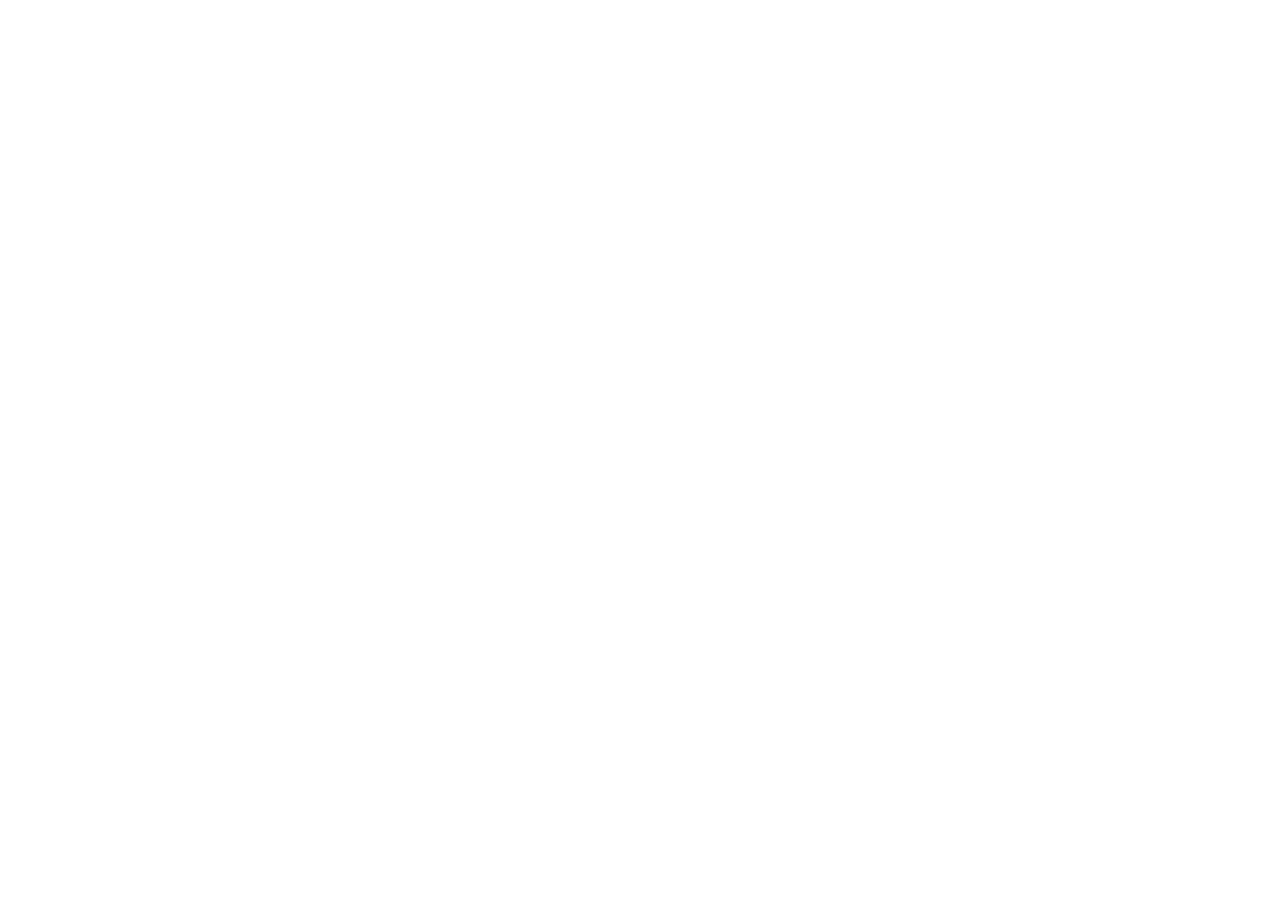
==== index.html @ 2b2cfd79 "initial commit" ====
<!DOCTYPE html>
<html lang="en">
<head>
    <meta charset="UTF-8">
    <meta http-equiv="X-UA-Compatible" content="IE=edge">
    <meta name="viewport" content="width=device-width, initial-scale=1.0">
    <title>12Bool</title>

    <link rel="stylesheet" href="css/12bool.css">
    <link rel="stylesheet" href="css/style.css">
</head>
<body>
    <div>
        <h4></h4>
        
    </div>

    <div>
        <h4></h4>

    </div>
</body>
</html>
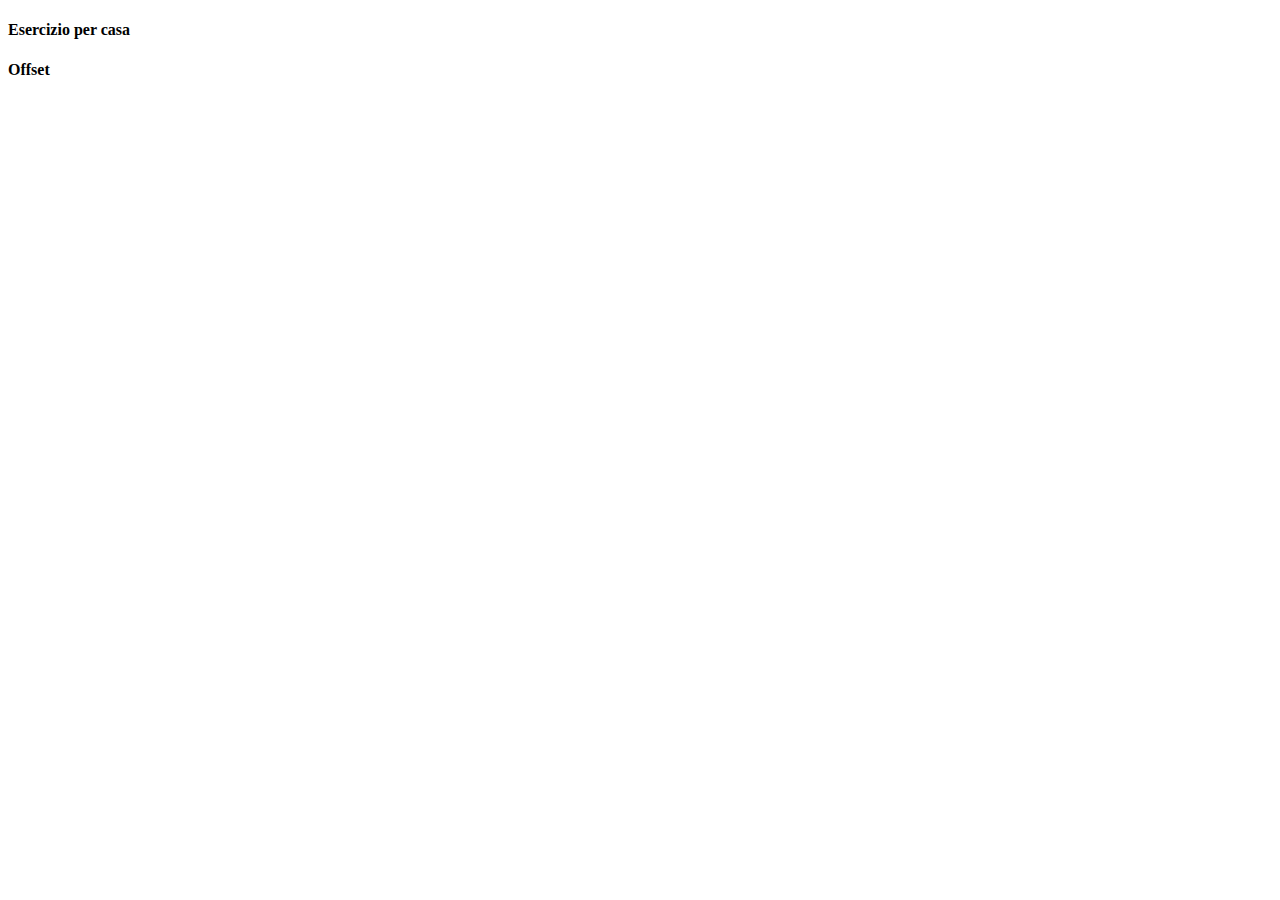
==== commit d53eb326: "done html" ====
--- a/index.html
+++ b/index.html
@@ -11,12 +11,42 @@
 </head>
 <body>
     <div>
-        <h4></h4>
-        
+        <h4>Esercizio per casa</h4>
+
+        <!-- 6 testo -->
+        <div class="row"></div>
+        <div class="row"></div>
+        <div class="row"></div>
+        <div class="row"></div>
+        <div class="row"></div>
+        <div class="row"></div>
+
+        <!-- 7 -->
+        <div class="row"></div>
+        <div class="row"></div>
+        <div class="row"></div>
+        <div class="row"></div>
+        <div class="row"></div>
+        <div class="row"></div>
+        <div class="row"></div>
+
     </div>
 
     <div>
-        <h4></h4>
+        <h4>Offset</h4>
+
+        <!-- 11 -->
+        <div class="row"></div>
+        <div class="row"></div>
+        <div class="row"></div>
+        <div class="row"></div>
+        <div class="row"></div>
+        <div class="row"></div>
+        <div class="row"></div>
+        <div class="row"></div>
+        <div class="row"></div>
+        <div class="row"></div>
+        <div class="row"></div>
 
     </div>
 </body>
--- a/css/12bool.css
+++ b/css/12bool.css
@@ -0,0 +1,5 @@
+.container {
+    
+}
+
+
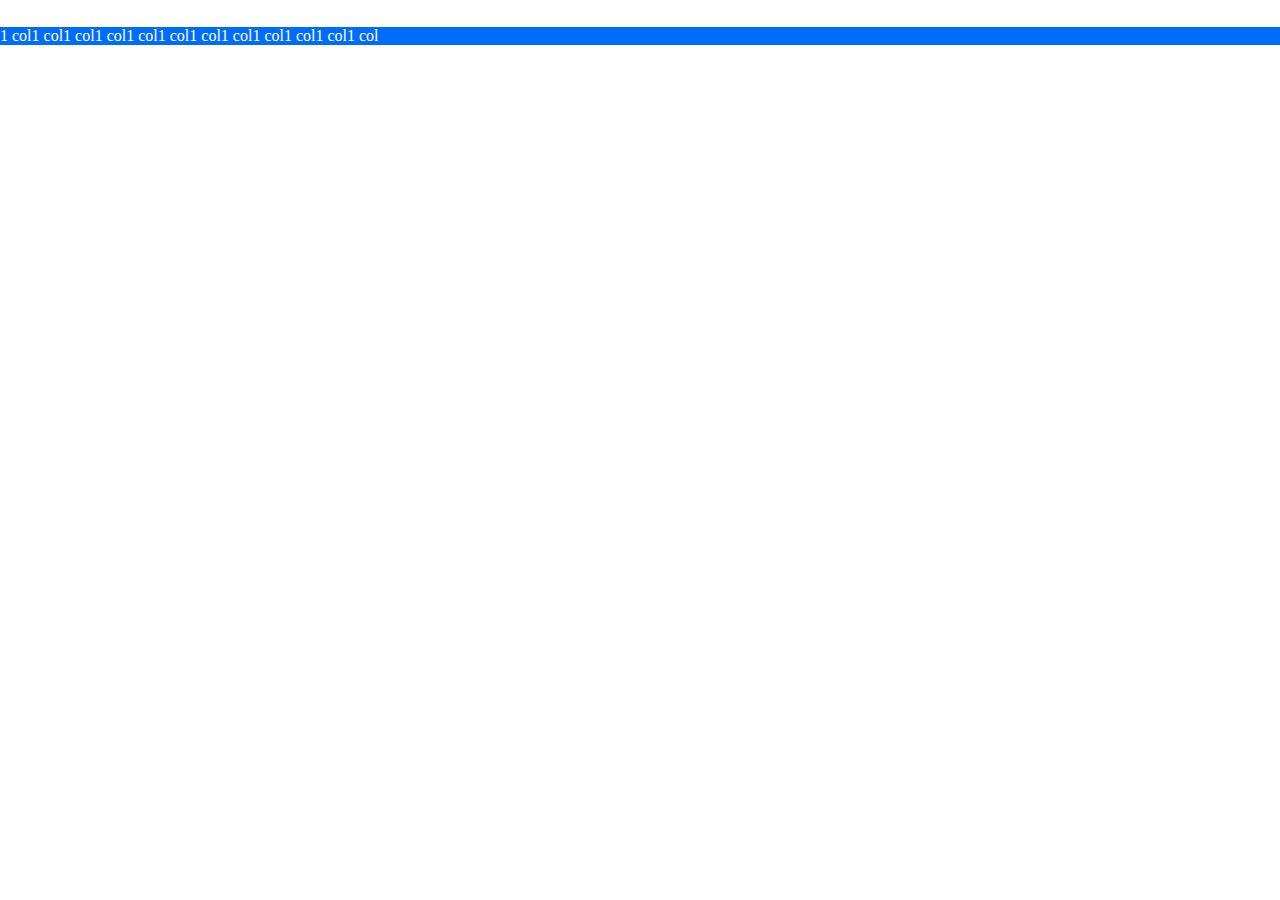
==== commit 1a890109: "push ore 18" ====
--- a/index.html
+++ b/index.html
@@ -11,10 +11,59 @@
 </head>
 <body>
     <div>
-        <h4>Esercizio per casa</h4>
+        <h2>Esercizio per casa</h2>
 
         <!-- 6 testo -->
-        <div class="row"></div>
+        <div class="row col-12 blue">
+            <div class="col">
+                1 col
+            </div>
+
+            <div class="col">
+                1 col
+            </div>
+
+            <div class="col">
+                1 col
+            </div>
+
+            <div class="col">
+                1 col
+            </div>
+
+            <div class="col">
+                1 col
+            </div>
+
+            <div class="col">
+                1 col
+            </div>
+
+            <div class="col">
+                1 col
+            </div>
+
+            <div class="col">
+                1 col
+            </div>
+
+            <div class="col">
+                1 col
+            </div>
+
+            <div class="col">
+                1 col
+            </div>
+
+            <div class="col">
+                1 col
+            </div>
+
+            <div class="col">
+                1 col
+            </div>
+        </div>
+
         <div class="row"></div>
         <div class="row"></div>
         <div class="row"></div>
@@ -33,7 +82,7 @@
     </div>
 
     <div>
-        <h4>Offset</h4>
+        <h2>Offset</h2>
 
         <!-- 11 -->
         <div class="row"></div>
--- a/css/12bool.css
+++ b/css/12bool.css
@@ -1,5 +1,11 @@
 .container {
-    
+    width: 100%;
+    margin: 0 auto;
 }
 
+.row {
+    display: flex;
+    flex-direction: row;
+    flex-wrap: wrap;
+}
 
--- a/css/style.css
+++ b/css/style.css
@@ -0,0 +1,24 @@
+/* reset */
+* {
+    margin: 0;
+    padding: 0;
+    box-sizing: border-box;
+}
+
+body {
+    background-color: white;
+    color: white;
+}
+
+.blue {
+    background-color: #006cfa;
+}
+
+.green {
+    background-color: lightgreen;
+}
+
+.col {
+    float: left;
+
+}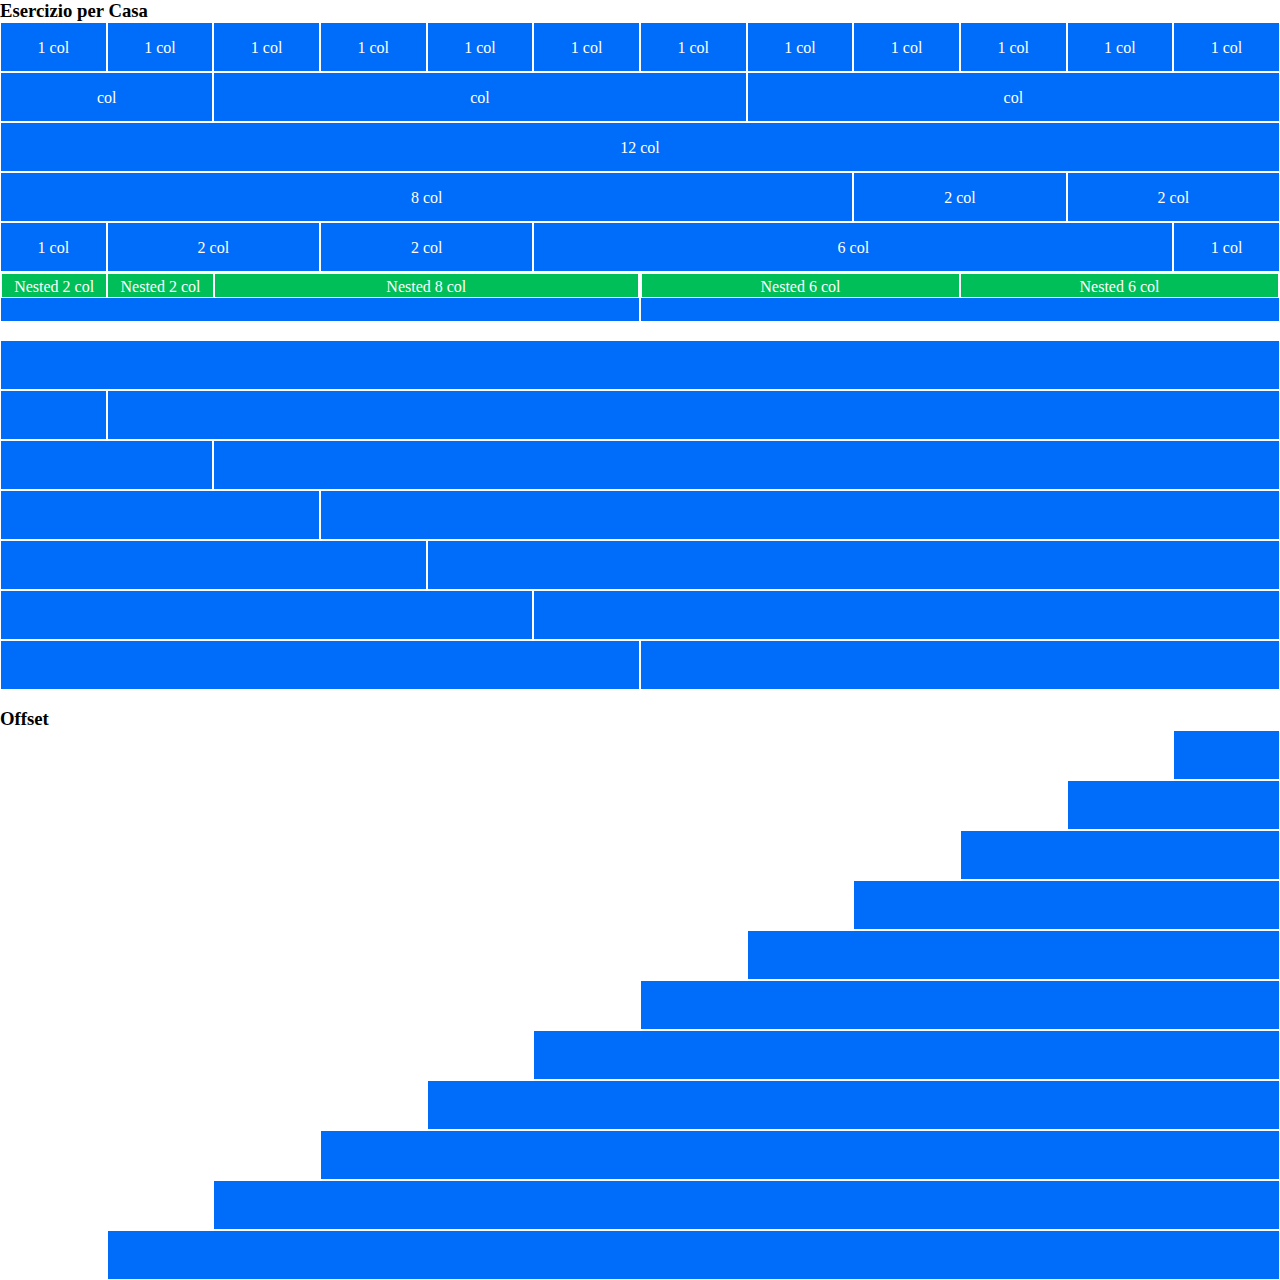
==== commit 210e4884: "esercizio completo" ====
--- a/index.html
+++ b/index.html
@@ -10,93 +10,275 @@
     <link rel="stylesheet" href="css/style.css">
 </head>
 <body>
-    <div>
-        <h2>Esercizio per casa</h2>
-
-        <!-- 6 testo -->
-        <div class="row col-12 blue">
-            <div class="col">
-                1 col
+    <h3>Esercizio per Casa</h3>
+
+    <div class="row">
+        <div class="col-xs-1">
+            <div class="box">1 col</div>
+        </div>
+        <div class="col-xs-1">
+            <div class="box">1 col</div>
+        </div>
+        <div class="col-xs-1">
+            <div class="box">1 col</div>
+        </div>
+        <div class="col-xs-1">
+            <div class="box">1 col</div>
+        </div>
+        <div class="col-xs-1">
+            <div class="box">1 col</div>
+        </div>
+        <div class="col-xs-1">
+            <div class="box">1 col</div>
+        </div>
+        <div class="col-xs-1">
+            <div class="box">1 col</div>
+        </div>
+        <div class="col-xs-1">
+            <div class="box">1 col</div>
+        </div>
+        <div class="col-xs-1">
+            <div class="box">1 col</div>
+        </div>
+        <div class="col-xs-1">
+            <div class="box">1 col</div>
+        </div>
+        <div class="col-xs-1">
+            <div class="box">1 col</div>
+        </div>
+        <div class="col-xs-1">
+            <div class="box">1 col</div>
+        </div>
+    </div>
+
+    <div class="row">
+        <div class="col-xs-2">
+            <div class="box">col</div>
+        </div>
+        <div class="col-xs-5">
+            <div class="box">col</div>
+        </div>
+        <div class="col-xs-5">
+            <div class="box">col</div>
+        </div>
+    </div>
+
+    <div class="row">
+        <div class="col-xs-12">
+            <div class="box">12 col</div>
+        </div>
+    </div>
+
+    <div class="row">
+        <div class="col-xs-8">
+            <div class="box">8 col</div>
+        </div>
+        <div class="col-xs-2">
+            <div class="box">2 col</div>
+        </div>
+        <div class="col-xs-2">
+            <div class="box">2 col</div>
+        </div>
+    </div>
+
+    <div class="row">
+        <div class="col-xs-1">
+            <div class="box">1 col</div>
+        </div>
+        <div class="col-xs-2">
+            <div class="box">2 col</div>
+        </div>
+        <div class="col-xs-2">
+            <div class="box">2 col</div>
+        </div>
+        <div class="col-xs-6">
+            <div class="box">6 col</div>
+        </div>
+        <div class="col-xs-1">
+            <div class="box">1 col</div>
+        </div>
+    </div>
+
+    <div class="row">
+        <div class="col-xs-6">
+            <div class="box row">
+                <div class="col-xs-2">
+                    <div class="box-small">Nested 2 col</div>
+                </div>
+                <div class="col-xs-2">
+                    <div class="box-small"> Nested 2 col</div>
+                </div>
+                <div class="col-xs-8">
+                    <div class="box-small">Nested 8 col</div>
+                </div>
             </div>
-
-            <div class="col">
-                1 col
+        </div>
+        <div class="col-xs-6">
+            <div class="box row">
+                <div class="col-xs-6">
+                    <div class="box-small">Nested 6 col</div>
+                </div>
+                <div class="col-xs-6">
+                    <div class="box-small">Nested 6 col</div>
+                </div>
             </div>
-
-            <div class="col">
-                1 col
-            </div>
-
-            <div class="col">
-                1 col
-            </div>
-
-            <div class="col">
-                1 col
-            </div>
-
-            <div class="col">
-                1 col
-            </div>
-
-            <div class="col">
-                1 col
-            </div>
-
-            <div class="col">
-                1 col
-            </div>
-
-            <div class="col">
-                1 col
-            </div>
-
-            <div class="col">
-                1 col
-            </div>
-
-            <div class="col">
-                1 col
-            </div>
-
-            <div class="col">
-                1 col
-            </div>
-        </div>
-
-        <div class="row"></div>
-        <div class="row"></div>
-        <div class="row"></div>
-        <div class="row"></div>
-        <div class="row"></div>
-
-        <!-- 7 -->
-        <div class="row"></div>
-        <div class="row"></div>
-        <div class="row"></div>
-        <div class="row"></div>
-        <div class="row"></div>
-        <div class="row"></div>
-        <div class="row"></div>
-
-    </div>
-
-    <div>
-        <h2>Offset</h2>
-
-        <!-- 11 -->
-        <div class="row"></div>
-        <div class="row"></div>
-        <div class="row"></div>
-        <div class="row"></div>
-        <div class="row"></div>
-        <div class="row"></div>
-        <div class="row"></div>
-        <div class="row"></div>
-        <div class="row"></div>
-        <div class="row"></div>
-        <div class="row"></div>
-
-    </div>
+        </div>
+    </div>
+
+    <br>
+
+    <!-- Middle -->
+    <div class="row">
+        <div class="col-xs-12">
+            <div class="box"></div>
+        </div>
+    </div>
+
+    <div class="row">
+        <div class="col-xs-1">
+            <div class="box"></div>
+        </div>
+        <div class="col-xs-11">
+            <div class="box"></div>
+        </div>
+    </div>
+
+    <div class="row">
+        <div class="col-xs-2">
+            <div class="box"></div>
+        </div>
+        <div class="col-xs-10">
+            <div class="box"></div>
+        </div>
+    </div>
+
+    <div class="row">
+        <div class="col-xs-3">
+            <div class="box"></div>
+        </div>
+        <div class="col-xs-9">
+            <div class="box"></div>
+        </div>
+    </div>
+
+    <div class="row">
+        <div class="col-xs-4">
+            <div class="box"></div>
+        </div>
+        <div class="col-xs-8">
+            <div class="box"></div>
+        </div>
+    </div>
+
+    <div class="row">
+        <div class="col-xs-5">
+            <div class="box"></div>
+        </div>
+        <div class="col-xs-7">
+            <div class="box"></div>
+        </div>
+    </div>
+
+    <div class="row">
+        <div class="col-xs-6">
+            <div class="box"></div>
+        </div>
+        <div class="col-xs-6">
+            <div class="box"></div>
+        </div>
+    </div>
+
+    <br>
+
+    <h3>Offset</h3>
+    
+    <div class="row">
+        <div class="col-xs-offset-11">
+        </div>
+        <div class="col-xs-1">
+            <div class="box"></div>
+        </div>
+    </div>
+
+    <div class="row">
+        <div class="col-xs-offset-10">
+        </div>
+        <div class="col-xs-2">
+            <div class="box"></div>
+        </div>
+    </div>
+
+    <div class="row">
+        <div class="col-xs-offset-9">
+        </div>
+        <div class="col-xs-3">
+            <div class="box"></div>
+        </div>
+    </div>
+
+    <div class="row">
+        <div class="col-xs-offset-8">
+        </div>
+        <div class="col-xs-4">
+            <div class="box"></div>
+        </div>
+    </div>
+
+    <div class="row">
+        <div class="col-xs-offset-7">
+        </div>
+        <div class="col-xs-5">
+            <div class="box"></div>
+        </div>
+    </div>
+
+    <div class="row">
+        <div class="col-xs-offset-6">
+        </div>
+        <div class="col-xs-6">
+            <div class="box"></div>
+        </div>
+    </div>
+
+    <div class="row">
+        <div class="col-xs-offset-5">
+        </div>
+        <div class="col-xs-7">
+            <div class="box"></div>
+        </div>
+    </div>
+
+    <div class="row">
+        <div class="col-xs-offset-4">
+        </div>
+        <div class="col-xs-8">
+            <div class="box"></div>
+        </div>
+    </div>
+
+    <div class="row">
+        <div class="col-xs-offset-3">
+        </div>
+        <div class="col-xs-9">
+            <div class="box"></div>
+        </div>
+    </div>
+
+    <div class="row">
+        <div class="col-xs-offset-2">
+        </div>
+        <div class="col-xs-10">
+            <div class="box"></div>
+        </div>
+    </div>
+
+    <div class="row">
+        <div class="col-xs-offset-1">
+        </div>
+        <div class="col-xs-11">
+            <div class="box"></div>
+        </div>
+    </div>
+
 </body>
 </html>--- a/css/12bool.css
+++ b/css/12bool.css
@@ -1,3 +1,11 @@
+/* 12 Bool CSS GRID Framework */
+/* reset */
+* {
+    margin: 0;
+    padding: 0;
+    box-sizing: border-box;
+}
+
 .container {
     width: 100%;
     margin: 0 auto;
@@ -9,3 +17,762 @@
     flex-wrap: wrap;
 }
 
+[class*="col-"] {
+    flex: 0 0 auto;
+}
+
+.col-1 {
+    flex-basis: calc((100% / 12) * 1);
+    max-width: calc((100% / 12) * 1);
+}
+
+.col-2 {
+    flex-basis: calc((100% / 12) * 2);
+    max-width: calc((100% / 12) * 2);
+}
+
+.col-3 {
+    flex-basis: calc((100% / 12) * 3);
+    max-width: calc((100% / 12) * 3);
+}
+
+.col-4 {
+    flex-basis: calc((100% / 12) * 4);
+    max-width: calc((100% / 12) * 4);
+}
+
+.col-5 {
+    flex-basis: calc((100% / 12) * 5);
+    max-width: calc((100% / 12) * 5);
+}
+
+.col-6 {
+    flex-basis: calc((100% / 12) * 6);
+    max-width: calc((100% / 12) * 6);
+}
+
+.col-6 {
+    flex-basis: calc((100% / 12) * 6);
+    max-width: calc((100% / 12) * 6);
+}
+
+.col-6 {
+    flex-basis: calc((100% / 12) * 6);
+    max-width: calc((100% / 12) * 6);
+}
+
+.col-7 {
+    flex-basis: calc((100% / 12) * 7);
+    max-width: calc((100% / 12) * 7);
+}
+
+.col-7 {
+    flex-basis: calc((100% / 12) * 7);
+    max-width: calc((100% / 12) * 7);
+}
+
+.col-8 {
+    flex-basis: calc((100% / 12) * 8);
+    max-width: calc((100% / 12) * 8);
+}
+
+.col-9 {
+    flex-basis: calc((100% / 12) * 9);
+    max-width: calc((100% / 12) * 9);
+}
+
+.col-10 {
+    flex-basis: calc((100% / 12) * 10);
+    max-width: calc((100% / 12) * 10);
+}
+
+.col-11 {
+    flex-basis: calc((100% / 12) * 11);
+    max-width: calc((100% / 12) * 11);
+}
+
+.col-12 {
+    flex-basis: calc((100% / 12) * 12);
+    max-width: calc((100% / 12) * 12);
+}
+
+.col-offset-1 {
+    margin-left: calc((100% / 12) * 1);
+}
+
+.col-offset-2 {
+    margin-left: calc((100% / 12) * 2);
+}
+
+.col-offset-3 {
+    margin-left: calc((100% / 12) * 3);
+}
+
+.col-offset-4 {
+    margin-left: calc((100% / 12) * 4);
+}
+
+.col-offset-5 {
+    margin-left: calc((100% / 12) * 5);
+}
+
+.col-offset-6 {
+    margin-left: calc((100% / 12) * 6);
+}
+
+.col-offset-7 {
+    margin-left: calc((100% / 12) * 7);
+}
+
+.col-offset-8 {
+    margin-left: calc((100% / 12) * 8);
+}
+
+.col-offset-9 {
+    margin-left: calc((100% / 12) * 9);
+}
+
+.col-offset-10 {
+    margin-left: calc((100% / 12) * 10);
+}
+
+.col-offset-11 {
+    margin-left: calc((100% / 12) * 11);
+}
+
+.col-offset-12 {
+    margin-left: calc((100% / 12) * 12);
+}
+
+/* XS */
+.col-xs-1 {
+    flex-basis: calc((100% / 12) * 1);
+    max-width: calc((100% / 12) * 1);
+}
+
+.col-xs-2 {
+    flex-basis: calc((100% / 12) * 2);
+    max-width: calc((100% / 12) * 2);
+}
+
+.col-xs-3 {
+    flex-basis: calc((100% / 12) * 3);
+    max-width: calc((100% / 12) * 3);
+}
+
+.col-xs-4 {
+    flex-basis: calc((100% / 12) * 4);
+    max-width: calc((100% / 12) * 4);
+}
+
+.col-xs-5 {
+    flex-basis: calc((100% / 12) * 5);
+    max-width: calc((100% / 12) * 5);
+}
+
+.col-xs-6 {
+    flex-basis: calc((100% / 12) * 6);
+    max-width: calc((100% / 12) * 6);
+}
+
+.col-xs-6 {
+    flex-basis: calc((100% / 12) * 6);
+    max-width: calc((100% / 12) * 6);
+}
+
+.col-xs-6 {
+    flex-basis: calc((100% / 12) * 6);
+    max-width: calc((100% / 12) * 6);
+}
+
+.col-xs-7 {
+    flex-basis: calc((100% / 12) * 7);
+    max-width: calc((100% / 12) * 7);
+}
+
+.col-xs-8 {
+    flex-basis: calc((100% / 12) * 8);
+    max-width: calc((100% / 12) * 8);
+}
+
+.col-xs-9 {
+    flex-basis: calc((100% / 12) * 9);
+    max-width: calc((100% / 12) * 9);
+}
+
+.col-xs-10 {
+    flex-basis: calc((100% / 12) * 10);
+    max-width: calc((100% / 12) * 10);
+}
+
+.col-xs-11 {
+    flex-basis: calc((100% / 12) * 11);
+    max-width: calc((100% / 12) * 11);
+}
+
+.col-xs-12 {
+    flex-basis: calc((100% / 12) * 12);
+    max-width: calc((100% / 12) * 12);
+}
+
+/* XS Offset */
+.col-xs-offset-1 {
+    margin-left: calc((100% / 12) * 1);
+}
+
+.col-xs-offset-2 {
+    margin-left: calc((100% / 12) * 2);
+}
+
+.col-xs-offset-3 {
+    margin-left: calc((100% / 12) * 3);
+}
+
+.col-xs-offset-4 {
+    margin-left: calc((100% / 12) * 4);
+}
+
+.col-xs-offset-5 {
+    margin-left: calc((100% / 12) * 5);
+}
+
+.col-xs-offset-6 {
+    margin-left: calc((100% / 12) * 6);
+}
+
+.col-xs-offset-7 {
+    margin-left: calc((100% / 12) * 7);
+}
+
+.col-xs-offset-8 {
+    margin-left: calc((100% / 12) * 8);
+}
+
+.col-xs-offset-9 {
+    margin-left: calc((100% / 12) * 9);
+}
+
+.col-xs-offset-10 {
+    margin-left: calc((100% / 12) * 10);
+}
+
+.col-xs-offset-11 {
+    margin-left: calc((100% / 12) * 11);
+}
+
+.col-xs-offset-12 {
+    margin-left: calc((100% / 12) * 12);
+}
+
+
+@media all and (min-width: 575px) {
+    /* SM */
+    .col-sm-1 {
+        flex-basis: calc((100% / 12) * 1);
+        max-width: calc((100% / 12) * 1);
+    }
+
+    .col-sm-2 {
+        flex-basis: calc((100% / 12) * 2);
+        max-width: calc((100% / 12) * 2);
+    }
+
+    .col-sm-3 {
+        flex-basis: calc((100% / 12) * 3);
+        max-width: calc((100% / 12) * 3);
+    }
+
+    .col-sm-4 {
+        flex-basis: calc((100% / 12) * 4);
+        max-width: calc((100% / 12) * 4);
+    }
+
+    .col-sm-5 {
+        flex-basis: calc((100% / 12) * 5);
+        max-width: calc((100% / 12) * 5);
+    }
+
+    .col-sm-6 {
+        flex-basis: calc((100% / 12) * 6);
+        max-width: calc((100% / 12) * 6);
+    }
+
+    .col-sm-6 {
+        flex-basis: calc((100% / 12) * 6);
+        max-width: calc((100% / 12) * 6);
+    }
+
+    .col-sm-6 {
+        flex-basis: calc((100% / 12) * 6);
+        max-width: calc((100% / 12) * 6);
+    }
+
+    .col-sm-7 {
+        flex-basis: calc((100% / 12) * 7);
+        max-width: calc((100% / 12) * 7);
+    }
+
+    .col-sm-7 {
+        flex-basis: calc((100% / 12) * 7);
+        max-width: calc((100% / 12) * 7);
+    }
+
+    .col-sm-8 {
+        flex-basis: calc((100% / 12) * 8);
+        max-width: calc((100% / 12) * 8);
+    }
+
+    .col-sm-9 {
+        flex-basis: calc((100% / 12) * 9);
+        max-width: calc((100% / 12) * 9);
+    }
+
+    .col-sm-10 {
+        flex-basis: calc((100% / 12) * 10);
+        max-width: calc((100% / 12) * 10);
+    }
+
+    .col-sm-11 {
+        flex-basis: calc((100% / 12) * 11);
+        max-width: calc((100% / 12) * 11);
+    }
+
+    .col-sm-12 {
+        flex-basis: calc((100% / 12) * 12);
+        max-width: calc((100% / 12) * 12);
+    }
+
+    /* SM Offset */
+    .col-sm-offset-1 {
+        margin-left: calc((100% / 12) * 1);
+    }
+
+    .col-sm-offset-2 {
+        margin-left: calc((100% / 12) * 2);
+    }
+
+    .col-sm-offset-3 {
+        margin-left: calc((100% / 12) * 3);
+    }
+
+    .col-sm-offset-4 {
+        margin-left: calc((100% / 12) * 4);
+    }
+
+    .col-sm-offset-5 {
+        margin-left: calc((100% / 12) * 5);
+    }
+
+    .col-sm-offset-6 {
+        margin-left: calc((100% / 12) * 6);
+    }
+
+    .col-sm-offset-7 {
+        margin-left: calc((100% / 12) * 7);
+    }
+
+    .col-sm-offset-8 {
+        margin-left: calc((100% / 12) * 8);
+    }
+
+    .col-sm-offset-9 {
+        margin-left: calc((100% / 12) * 9);
+    }
+
+    .col-sm-offset-10 {
+        margin-left: calc((100% / 12) * 5);
+    }
+
+    .col-sm-offset-11 {
+        margin-left: calc((100% / 12) * 11);
+    }
+
+    .col-sm-offset-12 {
+        margin-left: calc((100% / 12) * 12);
+    }
+
+}
+
+@media all and (min-width: 768px) {
+    /* MD */
+    .col-md-1 {
+        flex-basis: calc((100% / 12) * 1);
+        max-width: calc((100% / 12) * 1);
+    }
+
+    .col-md-2 {
+        flex-basis: calc((100% / 12) * 2);
+        max-width: calc((100% / 12) * 2);
+    }
+
+    .col-md-3 {
+        flex-basis: calc((100% / 12) * 3);
+        max-width: calc((100% / 12) * 3);
+    }
+
+    .col-md-4 {
+        flex-basis: calc((100% / 12) * 4);
+        max-width: calc((100% / 12) * 4);
+    }
+
+    .col-md-5 {
+        flex-basis: calc((100% / 12) * 5);
+        max-width: calc((100% / 12) * 5);
+    }
+
+    .col-md-6 {
+        flex-basis: calc((100% / 12) * 6);
+        max-width: calc((100% / 12) * 6);
+    }
+
+    .col-md-6 {
+        flex-basis: calc((100% / 12) * 6);
+        max-width: calc((100% / 12) * 6);
+    }
+
+    .col-md-6 {
+        flex-basis: calc((100% / 12) * 6);
+        max-width: calc((100% / 12) * 6);
+    }
+
+    .col-md-7 {
+        flex-basis: calc((100% / 12) * 7);
+        max-width: calc((100% / 12) * 7);
+    }
+
+    .col-md-7 {
+        flex-basis: calc((100% / 12) * 7);
+        max-width: calc((100% / 12) * 7);
+    }
+
+    .col-md-8 {
+        flex-basis: calc((100% / 12) * 8);
+        max-width: calc((100% / 12) * 8);
+    }
+
+    .col-md-9 {
+        flex-basis: calc((100% / 12) * 9);
+        max-width: calc((100% / 12) * 9);
+    }
+
+    .col-md-10 {
+        flex-basis: calc((100% / 12) * 10);
+        max-width: calc((100% / 12) * 10);
+    }
+
+    .col-md-11 {
+        flex-basis: calc((100% / 12) * 11);
+        max-width: calc((100% / 12) * 11);
+    }
+
+    .col-md-12 {
+        flex-basis: calc((100% / 12) * 12);
+        max-width: calc((100% / 12) * 12);
+    }
+
+    /* MD Offset */
+    .col-md-offset-1 {
+        margin-left: calc((100% / 12) * 1);
+    }
+
+    .col-md-offset-2 {
+        margin-left: calc((100% / 12) * 2);
+    }
+
+    .col-md-offset-3 {
+        margin-left: calc((100% / 12) * 3);
+    }
+
+    .col-md-offset-4 {
+        margin-left: calc((100% / 12) * 4);
+    }
+
+    .col-md-offset-5 {
+        margin-left: calc((100% / 12) * 5);
+    }
+
+    .col-md-offset-6 {
+        margin-left: calc((100% / 12) * 6);
+    }
+
+    .col-md-offset-7 {
+        margin-left: calc((100% / 12) * 7);
+    }
+
+    .col-md-offset-8 {
+        margin-left: calc((100% / 12) * 8);
+    }
+
+    .col-md-offset-9 {
+        margin-left: calc((100% / 12) * 9);
+    }
+
+    .col-md-offset-10 {
+        margin-left: calc((100% / 12) * 10);
+    }
+
+    .col-md-offset-11 {
+        margin-left: calc((100% / 12) * 11);
+    }
+
+    .col-md-offset-12 {
+        margin-left: calc((100% / 12) * 12);
+    }
+
+}
+
+@media all and (min-width: 575px) {
+    /* SM */
+    .col-sm-1 {
+        flex-basis: calc((100% / 12) * 1);
+        max-width: calc((100% / 12) * 1);
+    }
+
+    .col-sm-2 {
+        flex-basis: calc((100% / 12) * 2);
+        max-width: calc((100% / 12) * 2);
+    }
+
+    .col-sm-3 {
+        flex-basis: calc((100% / 12) * 3);
+        max-width: calc((100% / 12) * 3);
+    }
+
+    .col-sm-4 {
+        flex-basis: calc((100% / 12) * 4);
+        max-width: calc((100% / 12) * 4);
+    }
+
+    .col-sm-5 {
+        flex-basis: calc((100% / 12) * 5);
+        max-width: calc((100% / 12) * 5);
+    }
+
+    .col-sm-6 {
+        flex-basis: calc((100% / 12) * 6);
+        max-width: calc((100% / 12) * 6);
+    }
+
+    .col-sm-6 {
+        flex-basis: calc((100% / 12) * 6);
+        max-width: calc((100% / 12) * 6);
+    }
+
+    .col-sm-6 {
+        flex-basis: calc((100% / 12) * 6);
+        max-width: calc((100% / 12) * 6);
+    }
+
+    .col-sm-7 {
+        flex-basis: calc((100% / 12) * 7);
+        max-width: calc((100% / 12) * 7);
+    }
+
+    .col-sm-7 {
+        flex-basis: calc((100% / 12) * 7);
+        max-width: calc((100% / 12) * 7);
+    }
+
+    .col-sm-8 {
+        flex-basis: calc((100% / 12) * 8);
+        max-width: calc((100% / 12) * 8);
+    }
+
+    .col-sm-9 {
+        flex-basis: calc((100% / 12) * 9);
+        max-width: calc((100% / 12) * 9);
+    }
+
+    .col-sm-10 {
+        flex-basis: calc((100% / 12) * 10);
+        max-width: calc((100% / 12) * 10);
+    }
+
+    .col-sm-11 {
+        flex-basis: calc((100% / 12) * 11);
+        max-width: calc((100% / 12) * 11);
+    }
+
+    .col-sm-12 {
+        flex-basis: calc((100% / 12) * 12);
+        max-width: calc((100% / 12) * 12);
+    }
+
+    /* SM Offset */
+    .col-sm-offset-1 {
+        margin-left: calc((100% / 12) * 1);
+    }
+
+    .col-sm-offset-2 {
+        margin-left: calc((100% / 12) * 2);
+    }
+
+    .col-sm-offset-3 {
+        margin-left: calc((100% / 12) * 3);
+    }
+
+    .col-sm-offset-4 {
+        margin-left: calc((100% / 12) * 4);
+    }
+
+    .col-sm-offset-5 {
+        margin-left: calc((100% / 12) * 5);
+    }
+
+    .col-sm-offset-6 {
+        margin-left: calc((100% / 12) * 6);
+    }
+
+    .col-sm-offset-7 {
+        margin-left: calc((100% / 12) * 7);
+    }
+
+    .col-sm-offset-8 {
+        margin-left: calc((100% / 12) * 8);
+    }
+
+    .col-sm-offset-9 {
+        margin-left: calc((100% / 12) * 9);
+    }
+
+    .col-sm-offset-10 {
+        margin-left: calc((100% / 12) * 10);
+    }
+
+    .col-sm-offset-11 {
+        margin-left: calc((100% / 12) * 11);
+    }
+
+    .col-sm-offset-12 {
+        margin-left: calc((100% / 12) * 12);
+    }
+
+}
+
+@media all and (min-width: 992px) {
+    /* LG */
+    .col-lg-1 {
+        flex-basis: calc((100% / 12) * 1);
+        max-width: calc((100% / 12) * 1);
+    }
+
+    .col-lg-2 {
+        flex-basis: calc((100% / 12) * 2);
+        max-width: calc((100% / 12) * 2);
+    }
+
+    .col-lg-3 {
+        flex-basis: calc((100% / 12) * 3);
+        max-width: calc((100% / 12) * 3);
+    }
+
+    .col-lg-4 {
+        flex-basis: calc((100% / 12) * 4);
+        max-width: calc((100% / 12) * 4);
+    }
+
+    .col-lg-5 {
+        flex-basis: calc((100% / 12) * 5);
+        max-width: calc((100% / 12) * 5);
+    }
+
+    .col-lg-6 {
+        flex-basis: calc((100% / 12) * 6);
+        max-width: calc((100% / 12) * 6);
+    }
+
+    .col-lg-6 {
+        flex-basis: calc((100% / 12) * 6);
+        max-width: calc((100% / 12) * 6);
+    }
+
+    .col-lg-6 {
+        flex-basis: calc((100% / 12) * 6);
+        max-width: calc((100% / 12) * 6);
+    }
+
+    .col-lg-7 {
+        flex-basis: calc((100% / 12) * 7);
+        max-width: calc((100% / 12) * 7);
+    }
+
+    .col-lg-7 {
+        flex-basis: calc((100% / 12) * 7);
+        max-width: calc((100% / 12) * 7);
+    }
+
+    .col-lg-8 {
+        flex-basis: calc((100% / 12) * 8);
+        max-width: calc((100% / 12) * 8);
+    }
+
+    .col-lg-9 {
+        flex-basis: calc((100% / 12) * 9);
+        max-width: calc((100% / 12) * 9);
+    }
+
+    .col-lg-10 {
+        flex-basis: calc((100% / 12) * 10);
+        max-width: calc((100% / 12) * 10);
+    }
+
+    .col-lg-11 {
+        flex-basis: calc((100% / 12) * 11);
+        max-width: calc((100% / 12) * 11);
+    }
+
+    .col-lg-12 {
+        flex-basis: calc((100% / 12) * 12);
+        max-width: calc((100% / 12) * 12);
+    }
+
+    /* MD Offset */
+    .col-lg-offset-1 {
+        margin-left: calc((100% / 12) * 1);
+    }
+
+    .col-lg-offset-2 {
+        margin-left: calc((100% / 12) * 2);
+    }
+
+    .col-lg-offset-3 {
+        margin-left: calc((100% / 12) * 3);
+    }
+
+    .col-lg-offset-4 {
+        margin-left: calc((100% / 12) * 4);
+    }
+
+    .col-lg-offset-5 {
+        margin-left: calc((100% / 12) * 5);
+    }
+
+    .col-lg-offset-6 {
+        margin-left: calc((100% / 12) * 6);
+    }
+
+    .col-lg-offset-7 {
+        margin-left: calc((100% / 12) * 7);
+    }
+
+    .col-lg-offset-8 {
+        margin-left: calc((100% / 12) * 8);
+    }
+
+    .col-lg-offset-9 {
+        margin-left: calc((100% / 12) * 9);
+    }
+
+    .col-lg-offset-10 {
+        margin-left: calc((100% / 12) * 10);
+    }
+
+    .col-lg-offset-11 {
+        margin-left: calc((100% / 12) * 11);
+    }
+
+    .col-lg-offset-12 {
+        margin-left: calc((100% / 12) * 12);
+    }
+
+}
--- a/css/style.css
+++ b/css/style.css
@@ -1,24 +1,21 @@
-/* reset */
-* {
-    margin: 0;
-    padding: 0;
-    box-sizing: border-box;
+body {
+    background-color: white;
 }
 
-body {
-    background-color: white;
+.box {
+    height: 50px;
     color: white;
+    border: 1px solid white;
+    background-color: #006cfa;
+    text-align: center;
+    line-height: 50px;
 }
 
-.blue {
-    background-color: #006cfa;
-}
-
-.green {
-    background-color: lightgreen;
-}
-
-.col {
-    float: left;
-
+.box-small {
+    height: 25px;
+    color: white;
+    border: 1px solid white;
+    background-color: #00bf58;
+    text-align: center;
+    line-height: 25px;
 }